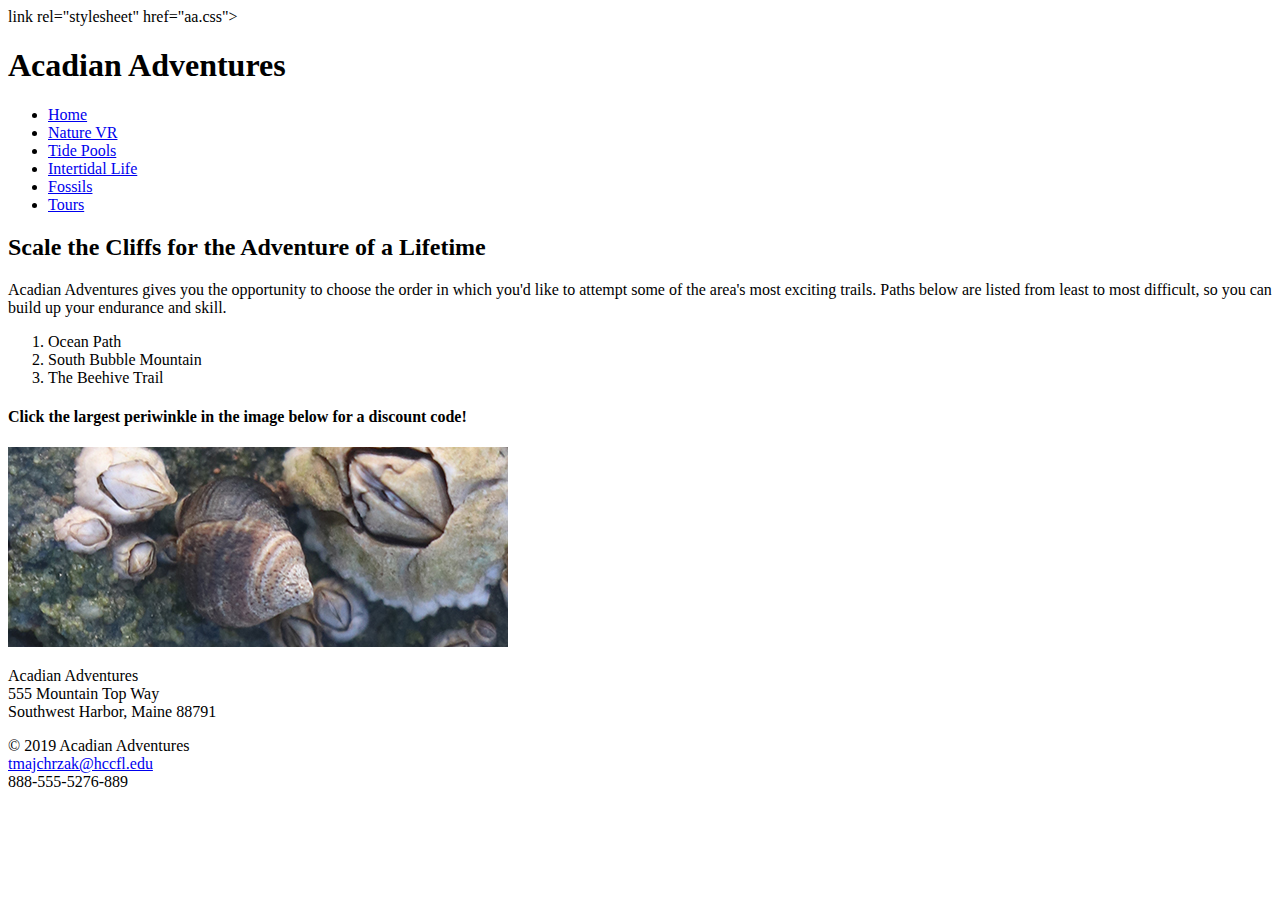
==== index.html @ c3ed20f7 "Update index.html" ====
<!DOCTYPE html>
<html lang="en-us">
  
<head>
  <title>Acadian Adventures</title>
  <meta charset="utf-8">
  <link rel="icon" href="favicon.ico">
link rel="stylesheet" href="aa.css"></head>
  
<body "background-color: antiquewhite">
  <h1>Acadian Adventures</h1>

  <ul> <nav>
    <li><a href="index.html" class="menu-chosen" title="Go to Home page">Home</a></li>
    <li><a href="natureVR.html" title="Go to Nature VR page">Nature VR</a></li>
    <li><a href="tidePools.html" title="Go to Tide Pools page">Tide Pools</a></li>
    <li><a href="intertidalLife.html" title="Go to Intertidal Life page">Intertidal Life</a></li>
    <li><a href="fossils.html" title="Go to Fossils page">Fossils</a></li>
    <li><a href="tours.html" title="Go to Tours page">Tours</a></li>
    </ul> </nav>
<main>

  
  <h2>Scale the Cliffs for the Adventure of a Lifetime</h2>

  <p>Acadian Adventures gives you the opportunity to choose the order in which you'd like to attempt some of the area's most exciting trails.  Paths below are listed from least to most difficult, so you can build up your endurance and skill.</p>

  <ol>
    <li>Ocean Path</li>
    <li>South Bubble Mountain</li>
    <li>The Beehive Trail</li>
  </ol>

  <h4>Click the largest periwinkle in the image below for a discount code!</h4>
    
  <p><img src="media/periwinkle500.jpg" alt="Tide Pool Barnacles and Periwinkles"></p>

  <p>
    Acadian Adventures<br>
    555 Mountain Top Way<br>
    Southwest Harbor, Maine 88791
  </p>

  <p>
    &copy; 2019 Acadian Adventures<br>
    <a href="mailto:tmajchrzak@hccfl.edu" title="Send e-mail to tmajchrzak@hccfl.edu">tmajchrzak@hccfl.edu</a><br>
    888-555-5276-889
  </p>
  
</body>
</html>

<!--
Images and media - barnacle.png, barnc.jpg, cliff.png, intertidal.png, periwinkle.png, periwinkle350.jpg, periwinkle500.jpg, periwinkle750.jpg, periwinkle1000.jpg, springtail.png, tidalZoneA.mp4, and treeFossil.png - are based on photographs and videos taken by Tina Majchrzak on a trip to Maine and the Bay of Fundy in Canada, copyright 2019.
-->

<!-- Acadian Adventures solution file created by Tina L. Majchrzak, Ph.D., (c) 2019-2020 -->
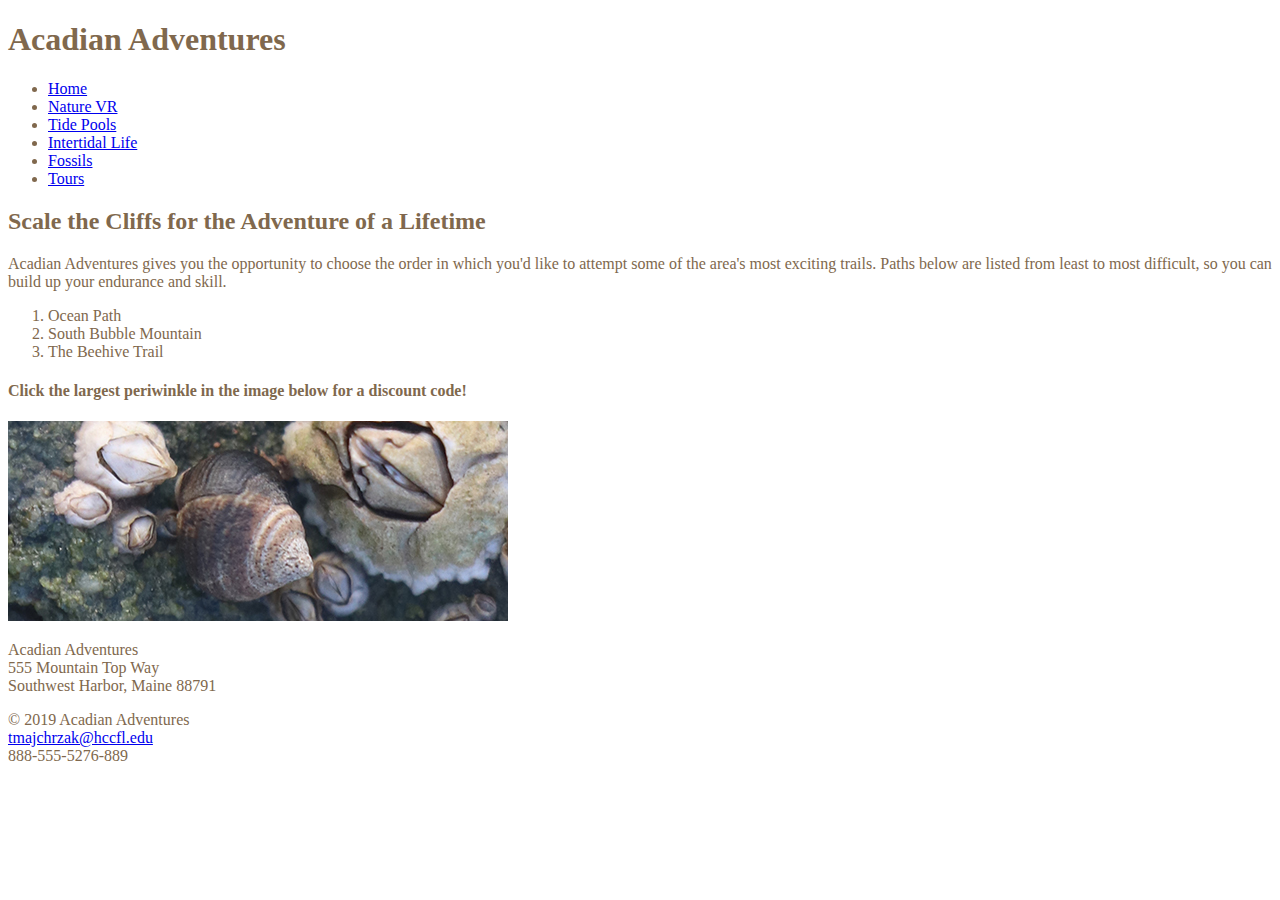
==== commit 06d8c7f2: "Update index.html" ====
--- a/index.html
+++ b/index.html
@@ -5,7 +5,7 @@
   <title>Acadian Adventures</title>
   <meta charset="utf-8">
   <link rel="icon" href="favicon.ico">
-link rel="stylesheet" href="aa.css"></head>
+  <link rel="stylesheet" href="aa.css"></head>
   
 <body "background-color: antiquewhite">
   <h1>Acadian Adventures</h1>
--- a/aa.css
+++ b/aa.css
@@ -0,0 +1,125 @@
+body {
+  color: hsl(32,25%,40%);
+}
+a:visited {
+  color: hsl(197,16%,22%);
+a:hover {
+  background-color: hsl(32,10%,95%);
+  
+  header {
+  background-color: hsl(197,16%,22%);
+}
+h1 {
+  color:  hsl(32,10%,95%);
+  <h1 style: font-family:Georgia,serif> </h1>
+}
+
+
+
+header  {
+  background-image: url("barnc.jpg");
+}
+h1 {
+  text-align: right;
+  margin: 0;
+  padding-right: 10px;
+  
+  
+  
+  h1 {
+
+div.b {
+  line-height: 76px;
+}
+  height: 76px;
+  right-padding: 10px;
+  margin: 0
+
+ <style>
+ a:hover {
+  background-color: hsl(32,10%,95%);
+  
+  
+  
+  h2 {
+  
+p {
+  color: hsl(32,25%,40%) 
+p.a {
+  font-family: Georgia,serif;
+}
+
+
+p {
+  backround-color: hsl(32,25%,40%);
+  a: visited {
+  color: hsl(197,16%,22%);
+  }
+  a: hover {
+  background-color: hsl(32,10%,95%);
+}
+  
+  
+  nav {
+  background-color: hsl(32,25%,85%);}
+p.thick {
+  font-weight: bold;
+}
+nav {border-color: hsl(32,25%,65%);}
+nav {border-width: 2px;}
+p.solid {border-style: solid;}
+nav {
+  padding: 3.2px;
+}
+position: -webkit-sticky;
+position: sticky;
+top: 0;
+
+
+a inside nav {
+  text-decoration: none;
+div {
+ padding-top: 0px;
+ padding-bottom: 0px;
+ padding-right: 8px;
+ padding-left: 8px;
+all a elements inside nav {
+  font-size: 19.2px;
+  
+a: unvisited {
+  background-color: hsl(197,16%,22%)
+ ;
+ 
+ 
+ all visited a elements inside nav
+a:visited {
+  color: hsl(197,16%,22%);
+}
+
+
+
+all ul elements inside nav
+ul.a {list-style-type: none;}
+p {
+  margin: 0px;
+}
+div {
+  padding: 0px;
+}
+
+
+all li elements inside nav
+span.a {
+  display: inline; 
+  
+  
+  
+  <main>
+display: block;
+body {
+  background-color: #FFFFFF;
+div {
+padding-top: 1px;
+padding-right: 20px;
+padding-left: 20px;
+padding-bottom: 20px;
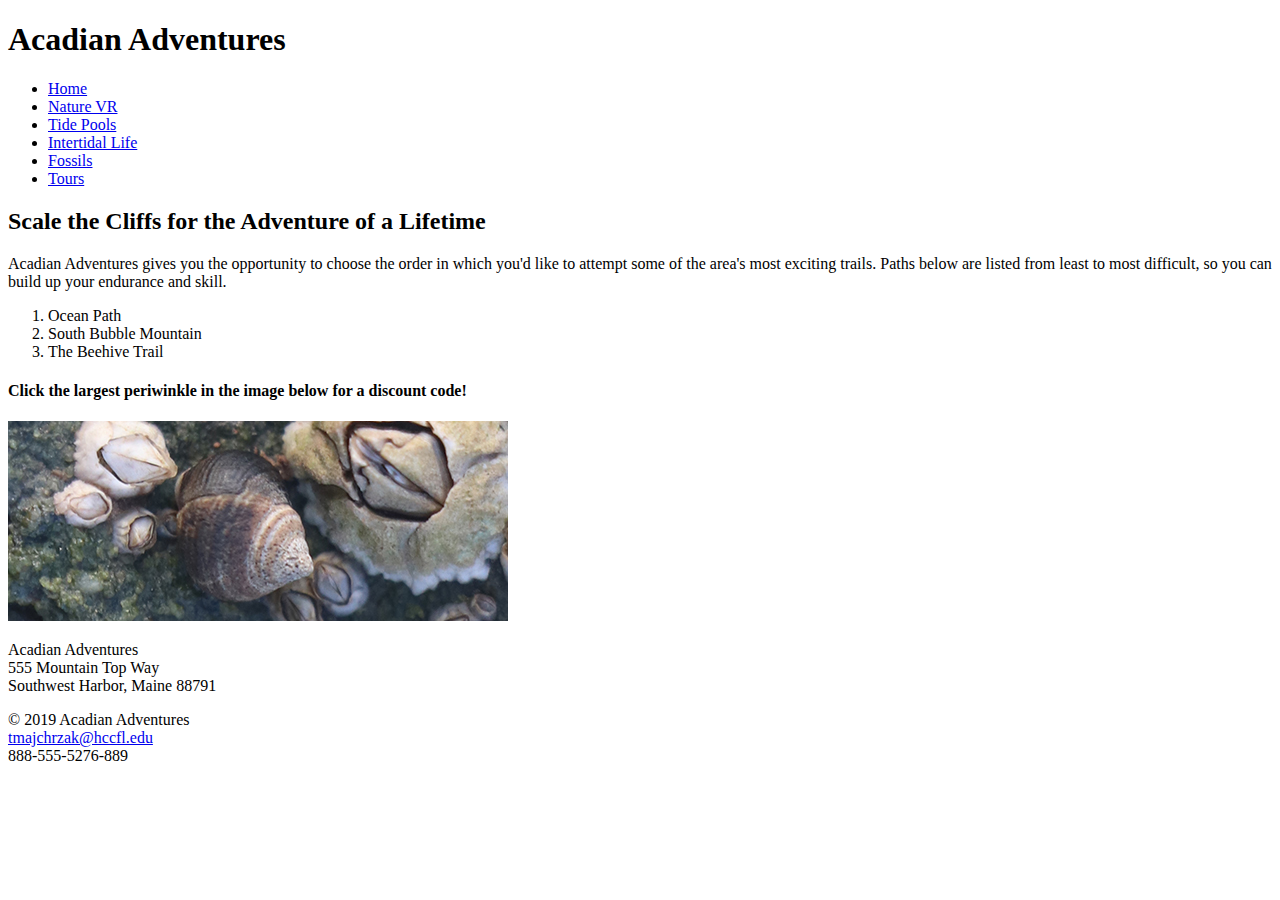
==== commit 4a90e934: "Update index.html" ====
--- a/index.html
+++ b/index.html
@@ -5,7 +5,6 @@
   <title>Acadian Adventures</title>
   <meta charset="utf-8">
   <link rel="icon" href="favicon.ico">
-  <link rel="stylesheet" href="aa.css"></head>
   
 <body "background-color: antiquewhite">
   <h1>Acadian Adventures</h1>
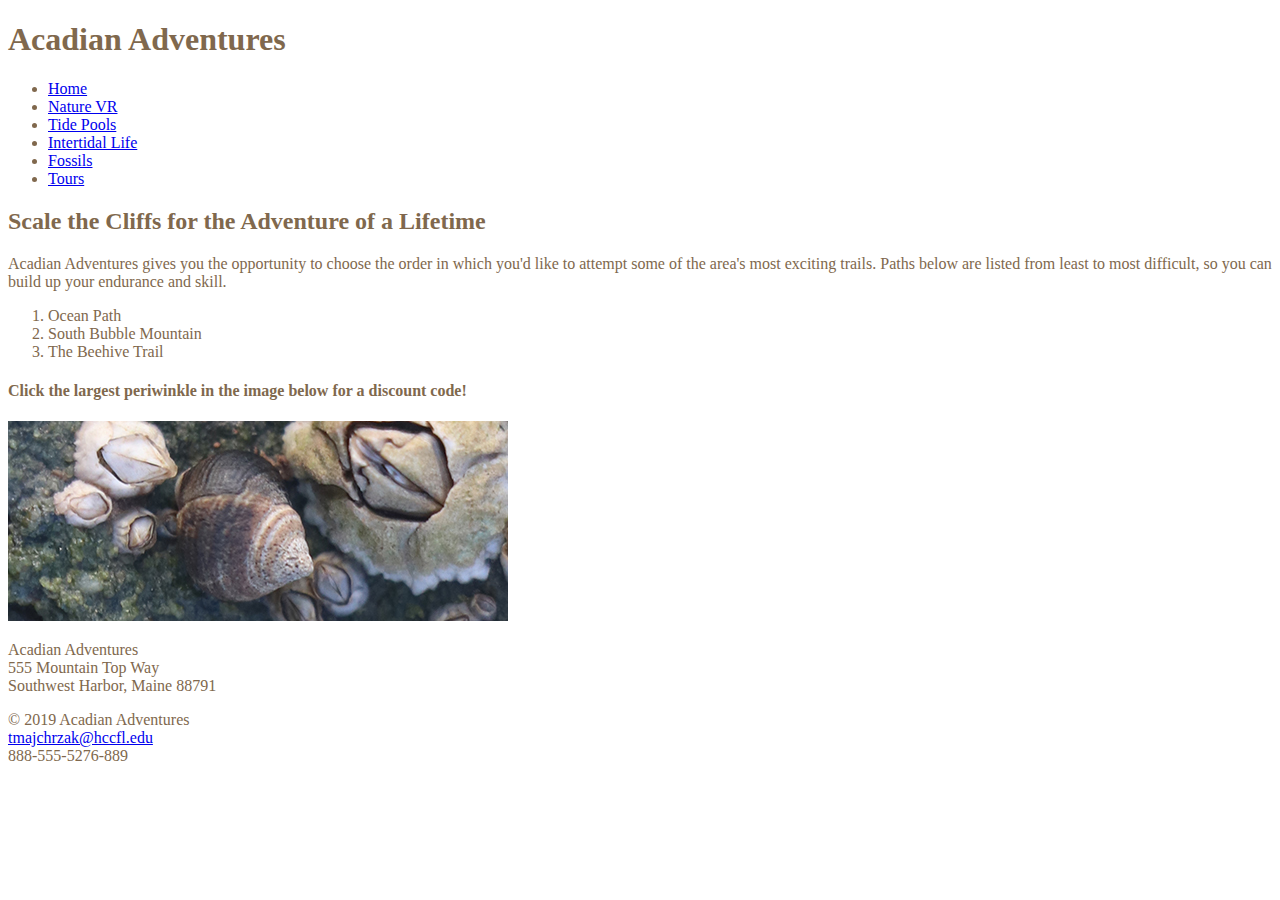
==== commit 6affb0a9: "Update index.html" ====
--- a/index.html
+++ b/index.html
@@ -4,6 +4,7 @@
 <head>
   <title>Acadian Adventures</title>
   <meta charset="utf-8">
+  <link rel="stylesheet" href="aa.css"></head>
   <link rel="icon" href="favicon.ico">
   
 <body "background-color: antiquewhite">
--- a/aa.css
+++ b/aa.css
@@ -0,0 +1,122 @@
+body {
+  color: hsl(32,25%,40%);
+}
+a:visited {
+  color: hsl(197,16%,22%);
+a:hover {
+  background-color: hsl(32,10%,95%);
+  
+  header {
+  background-color: hsl(197,16%,22%);
+}
+h1 {
+  color:  hsl(32,10%,95%);
+  <h1 style: font-family:Georgia,serif> </h1>
+}
+
+
+header  {
+  background-image: url("barnc.jpg");
+}
+h1 {
+  text-align: right;
+  margin: 0;
+  padding-right: 10px;
+  
+  
+  h1 {
+
+div.b {
+  line-height: 76px;
+}
+  height: 76px;
+  right-padding: 10px;
+  margin: 0
+
+ <style>
+ a:hover {
+  background-color: hsl(32,10%,95%);
+  
+  
+  h2 {
+  
+p {
+  color: hsl(32,25%,40%) 
+p.a {
+  font-family: Georgia,serif;
+}
+
+
+p {
+  backround-color: hsl(32,25%,40%);
+  a: visited {
+  color: hsl(197,16%,22%);
+  }
+  a: hover {
+  background-color: hsl(32,10%,95%);
+}
+  
+  
+  nav {
+  background-color: hsl(32,25%,85%);}
+p.thick {
+  font-weight: bold;
+}
+nav {border-color: hsl(32,25%,65%);}
+nav {border-width: 2px;}
+p.solid {border-style: solid;}
+nav {
+  padding: 3.2px;
+}
+position: -webkit-sticky;
+position: sticky;
+top: 0;
+
+
+a inside nav {
+  text-decoration: none;
+div {
+ padding-top: 0px;
+ padding-bottom: 0px;
+ padding-right: 8px;
+ padding-left: 8px;
+all a elements inside nav {
+  font-size: 19.2px;
+  
+a: unvisited {
+  background-color: hsl(197,16%,22%)
+ ;
+ 
+ 
+ all visited a elements inside nav
+a:visited {
+  color: hsl(197,16%,22%);
+}
+
+
+
+all ul elements inside nav
+ul.a {list-style-type: none;}
+p {
+  margin: 0px;
+}
+div {
+  padding: 0px;
+}
+
+
+all li elements inside nav
+span.a {
+  display: inline; 
+  
+  
+  
+  <main>
+display: block;
+body {
+  background-color: #FFFFFF;
+div {
+padding-top: 1px;
+padding-right: 20px;
+padding-left: 20px;
+padding-bottom: 20px;
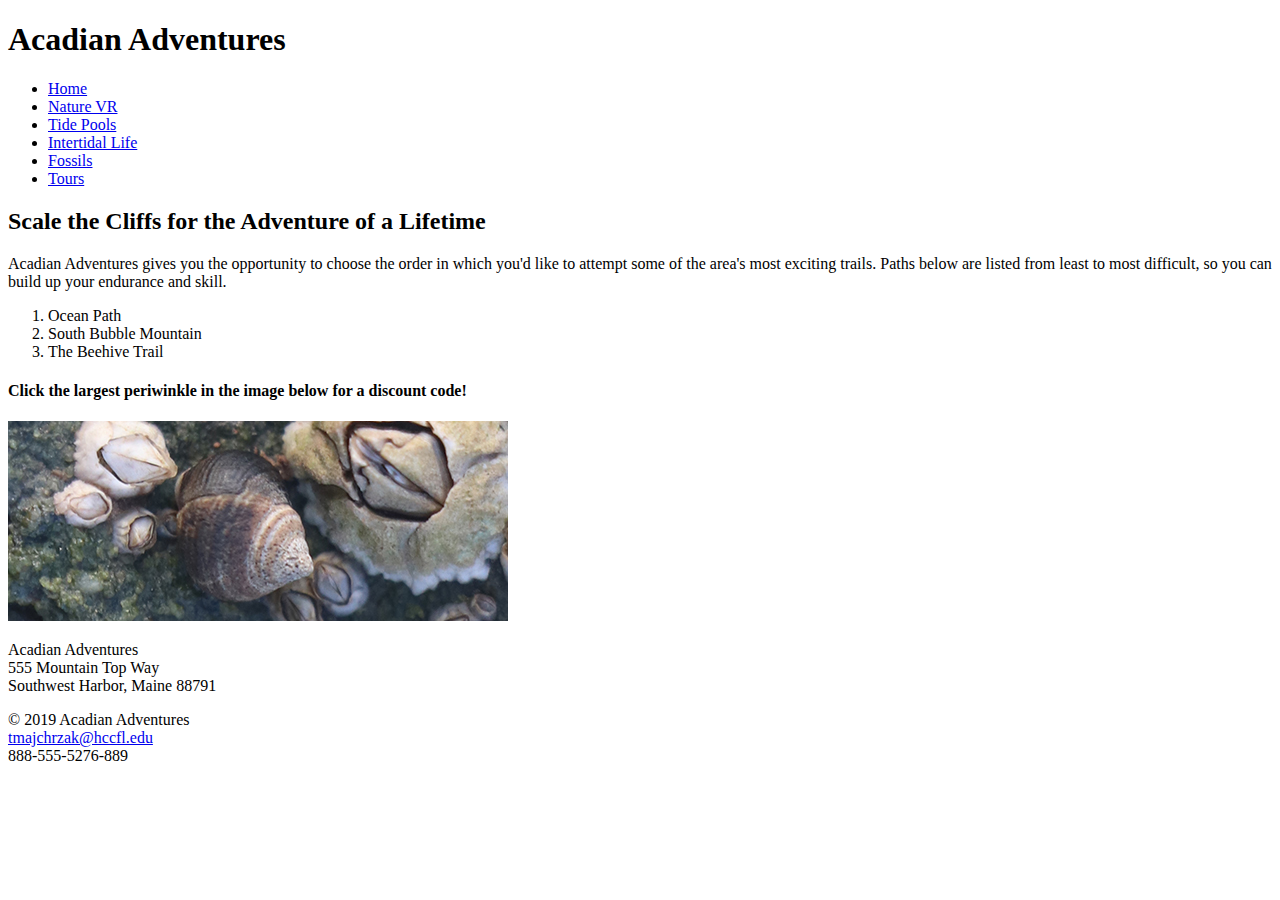
==== commit d84c17ac: "Update index.html" ====
--- a/index.html
+++ b/index.html
@@ -4,7 +4,6 @@
 <head>
   <title>Acadian Adventures</title>
   <meta charset="utf-8">
-  <link rel="stylesheet" href="aa.css"></head>
   <link rel="icon" href="favicon.ico">
   
 <body "background-color: antiquewhite">
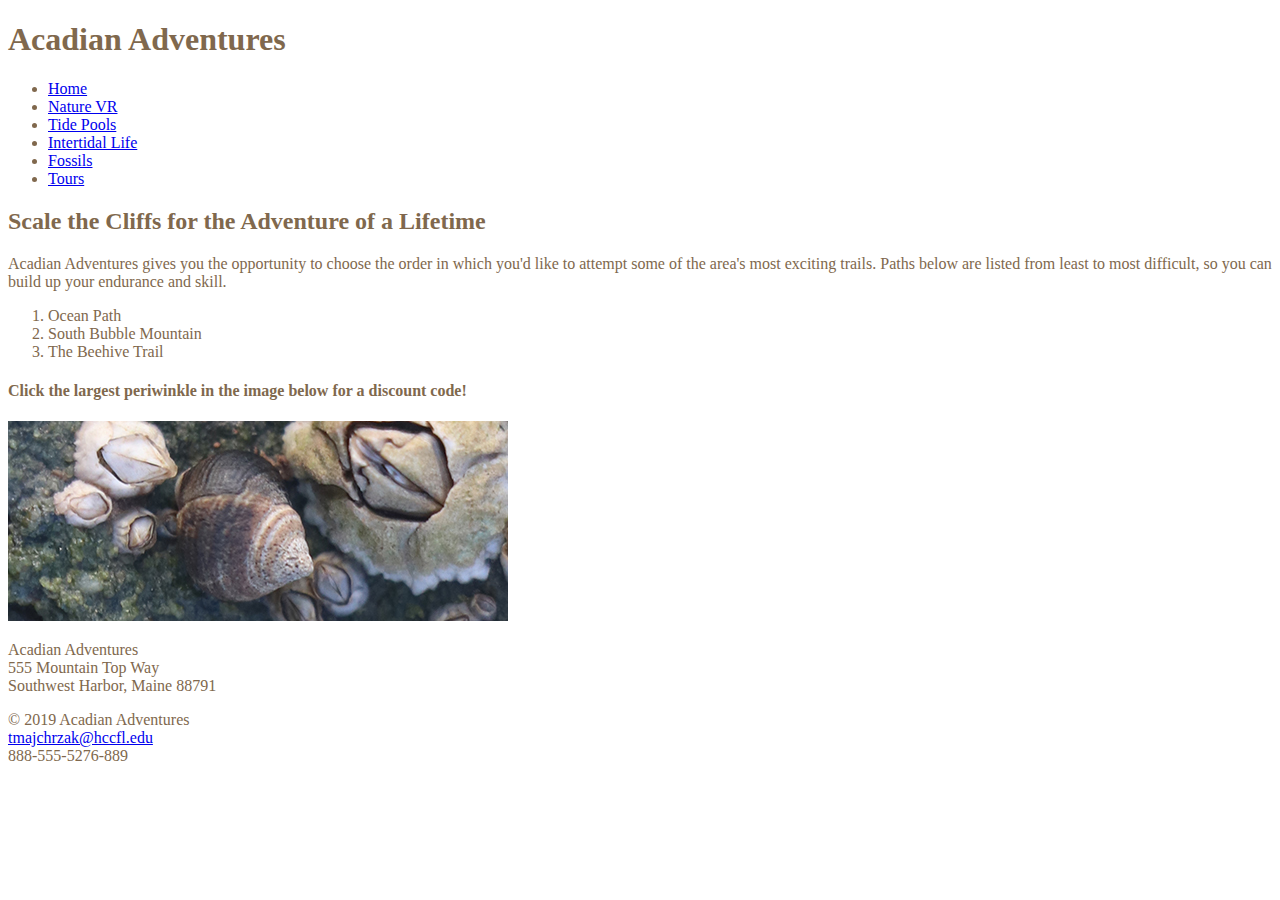
==== commit c2578f19: "Update index.html" ====
--- a/index.html
+++ b/index.html
@@ -5,6 +5,8 @@
   <title>Acadian Adventures</title>
   <meta charset="utf-8">
   <link rel="icon" href="favicon.ico">
+  <link rel="stylesheet" href="aa.css">
+
   
 <body "background-color: antiquewhite">
   <h1>Acadian Adventures</h1>
--- a/aa.css
+++ b/aa.css
@@ -0,0 +1,122 @@
+body {
+  color: hsl(32,25%,40%);
+}
+a:visited {
+  color: hsl(197,16%,22%);
+a:hover {
+  background-color: hsl(32,10%,95%);
+  
+  header {
+  background-color: hsl(197,16%,22%);
+}
+h1 {
+  color:  hsl(32,10%,95%);
+  <h1 style: font-family:Georgia,serif> </h1>
+}
+
+
+header  {
+  background-image: url("barnc.jpg");
+}
+h1 {
+  text-align: right;
+  margin: 0;
+  padding-right: 10px;
+  
+  
+  h1 {
+
+div.b {
+  line-height: 76px;
+}
+  height: 76px;
+  right-padding: 10px;
+  margin: 0
+
+ <style>
+ a:hover {
+  background-color: hsl(32,10%,95%);
+  
+  
+  h2 {
+  
+p {
+  color: hsl(32,25%,40%) 
+p.a {
+  font-family: Georgia,serif;
+}
+
+
+p {
+  backround-color: hsl(32,25%,40%);
+  a: visited {
+  color: hsl(197,16%,22%);
+  }
+  a: hover {
+  background-color: hsl(32,10%,95%);
+}
+  
+  
+  nav {
+  background-color: hsl(32,25%,85%);}
+p.thick {
+  font-weight: bold;
+}
+nav {border-color: hsl(32,25%,65%);}
+nav {border-width: 2px;}
+p.solid {border-style: solid;}
+nav {
+  padding: 3.2px;
+}
+position: -webkit-sticky;
+position: sticky;
+top: 0;
+
+
+a inside nav {
+  text-decoration: none;
+div {
+ padding-top: 0px;
+ padding-bottom: 0px;
+ padding-right: 8px;
+ padding-left: 8px;
+all a elements inside nav {
+  font-size: 19.2px;
+  
+a: unvisited {
+  background-color: hsl(197,16%,22%)
+ ;
+ 
+ 
+ all visited a elements inside nav
+a:visited {
+  color: hsl(197,16%,22%);
+}
+
+
+
+all ul elements inside nav
+ul.a {list-style-type: none;}
+p {
+  margin: 0px;
+}
+div {
+  padding: 0px;
+}
+
+
+all li elements inside nav
+span.a {
+  display: inline; 
+  
+  
+  
+  <main>
+display: block;
+body {
+  background-color: #FFFFFF;
+div {
+padding-top: 1px;
+padding-right: 20px;
+padding-left: 20px;
+padding-bottom: 20px;
